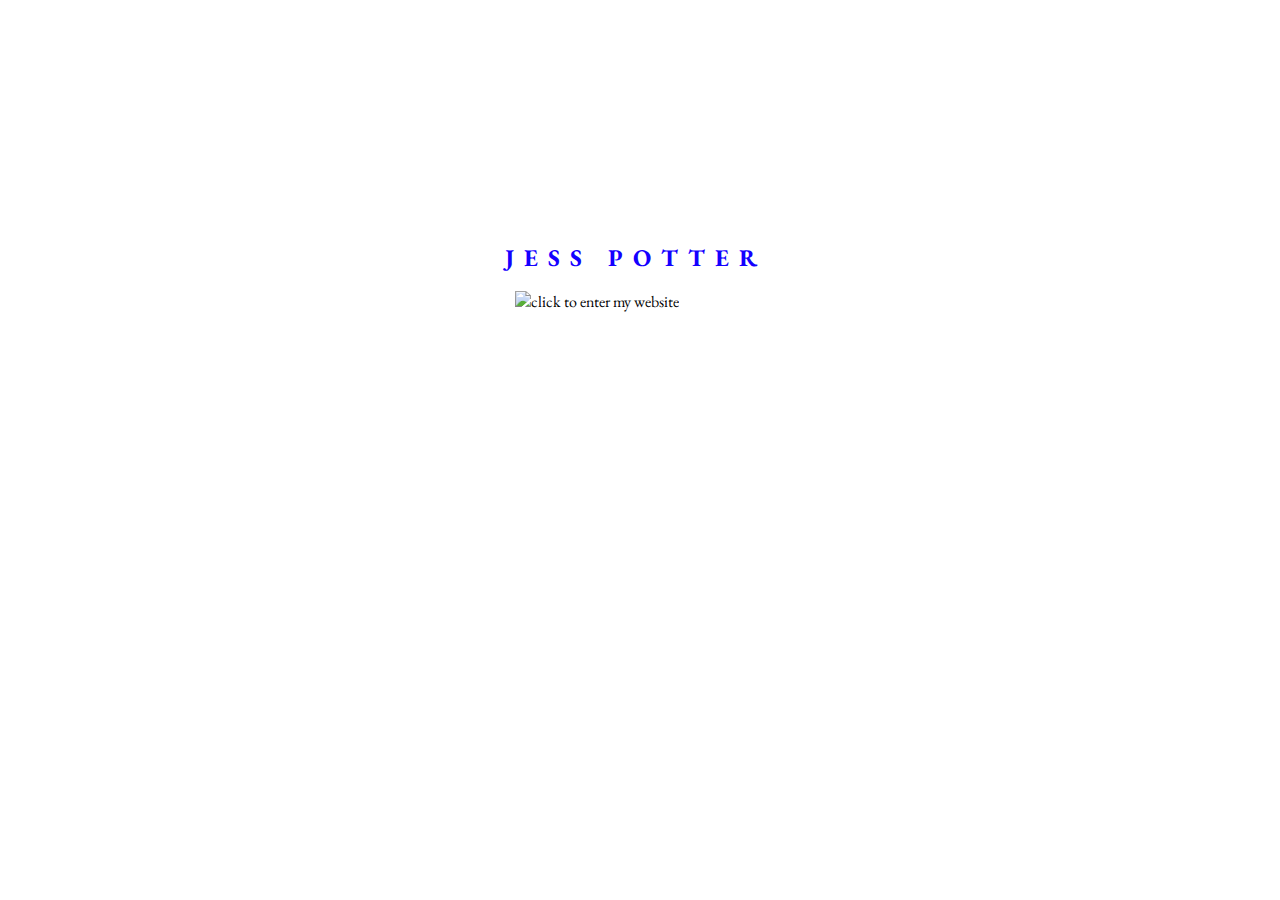
==== index_personal.html @ 5bf37072 "Add files via upload" ====
<html>
	<head>
    	<title>Jess Potter</title>
        <link href="css_personal.css" type="text/css" rel="stylesheet">
        <script src="js_personal.js"></script>
        <link href="https://fonts.googleapis.com/css?family=EB+Garamond&display=swap" rel="stylesheet">
    </head>
<body>
	<!-- START OF HERO SECTION -->
    	<div class="hero">
        	<div class="spike-flower"></div>
            <div class="flower"></div>
            <div class="another-spike-flower"></div>
            <div class="spiral-flower"></div>
            <div class="another-spiral-flower"></div>
            <div class="another-flower"></div>
            <div class="third-spike-flower"></div>
            <div class="third-flower"></div>
            <div class="third-spiral-flower"></div>
        	<div class="hero-text">
            	<div id="big-hero-text"><h1>jess potter</h1></div>
                <div id="click2"><img src="images/click2.svg" alt="click to enter my website"></div>
                <div id="hover4"><img src="images/hover4.svg" alt="hover for magic"></div>
            </div>
        </div>
</body>
</html>
---- css_personal.css ----
body {
	font-family: 'EB Garamond', serif;
	margin:0px;
}

/*-----------------START OF MY HERO SECTION */
.hero {
	height:600px;
	width:100%;
}

.spike-flower {
	position:absolute;
	height:216px;
	width:216px;
	background-image:url(images/SpikeFlowerBud.png);
}

.spike-flower:hover {
	background-image:url(images/SpikeFlowerStepbyStep.gif);
}

.flower {
	position:absolute;
	height:122px;
	width:144px;
	background-image:url(images/FlowerBud.png);
	margin-left:400px;
	margin-top:25px;
}

.flower:hover {
	background-image:url(images/FlowerStepbyStep.gif);
}

.another-spike-flower {
	position:absolute;
	margin-left:600px;
	margin-top:25px;
	height:216px;
	width:216px;
	background-image:url(images/SpikeFlowerBud.png);
}

.another-spike-flower:hover {
	background-image:url(images/SpikeFlowerStepbyStep.gif);
}

.spiral-flower {
	position:absolute;
	margin-left:900px;
	margin-top:10px;
	height:216px;
	width:216px;
	background-image:url(images/SpiralFlowerBud.png)
}

.spiral-flower:hover {
	background-image:url(images/SpiralFlowerStepbyStep.gif);
}

.another-spiral-flower {
	position:absolute;
	margin-left:125px;
	margin-top:200px;
	height:216px;
	width:216px;
	background-image:url(images/SpiralFlowerBud.png)
}

.another-spiral-flower:hover {
	background-image:url(images/SpiralFlowerStepbyStep.gif);
}

.another-flower {
	position:absolute;
	height:122px;
	width:144px;
	background-image:url(images/FlowerBud.png);
	margin-left:900px;
	margin-top:300px;
}

.another-flower:hover {
	background-image:url(images/FlowerStepbyStep.gif);
}

.third-spike-flower {
	position:absolute;
	margin-left:1000px;
	margin-top:400px;
	height:216px;
	width:216px;
	background-image:url(images/SpikeFlowerBud.png);
}

.third-spike-flower:hover {
	background-image:url(images/SpikeFlowerStepbyStep.gif);
}

.third-flower {
	position:absolute;
	height:122px;
	width:144px;
	background-image:url(images/FlowerBud.png);
	margin-left:300px;
	margin-top:400px;
}

.third-flower:hover {
	background-image:url(images/FlowerStepbyStep.gif);
}

.third-spiral-flower {
	position:absolute;
	margin-left:600px;
	margin-top:400px;
	height:216px;
	width:216px;
	background-image:url(images/SpiralFlowerBud.png)
}

.third-spiral-flower:hover {
	background-image:url(images/SpiralFlowerStepbyStep.gif);
}

.hero-text {
	height:130px;
	width:270px;
	position:absolute;
	margin-top:225px;
	margin-left:505px;
}

#click2 {
	margin-left:10px;
	position:relative;
}

#hover4 {
	margin-left:15px;
	margin-top:10px;
	position:relative;
	visibility:hidden;
}

h1 {
	font-family:'EB Garamond';
	color:#1400FF;
	font-weight:medium;
	font-size:24;
	text-transform:uppercase;
	line-height:34px;
	letter-spacing:10px;
	align:center;
}
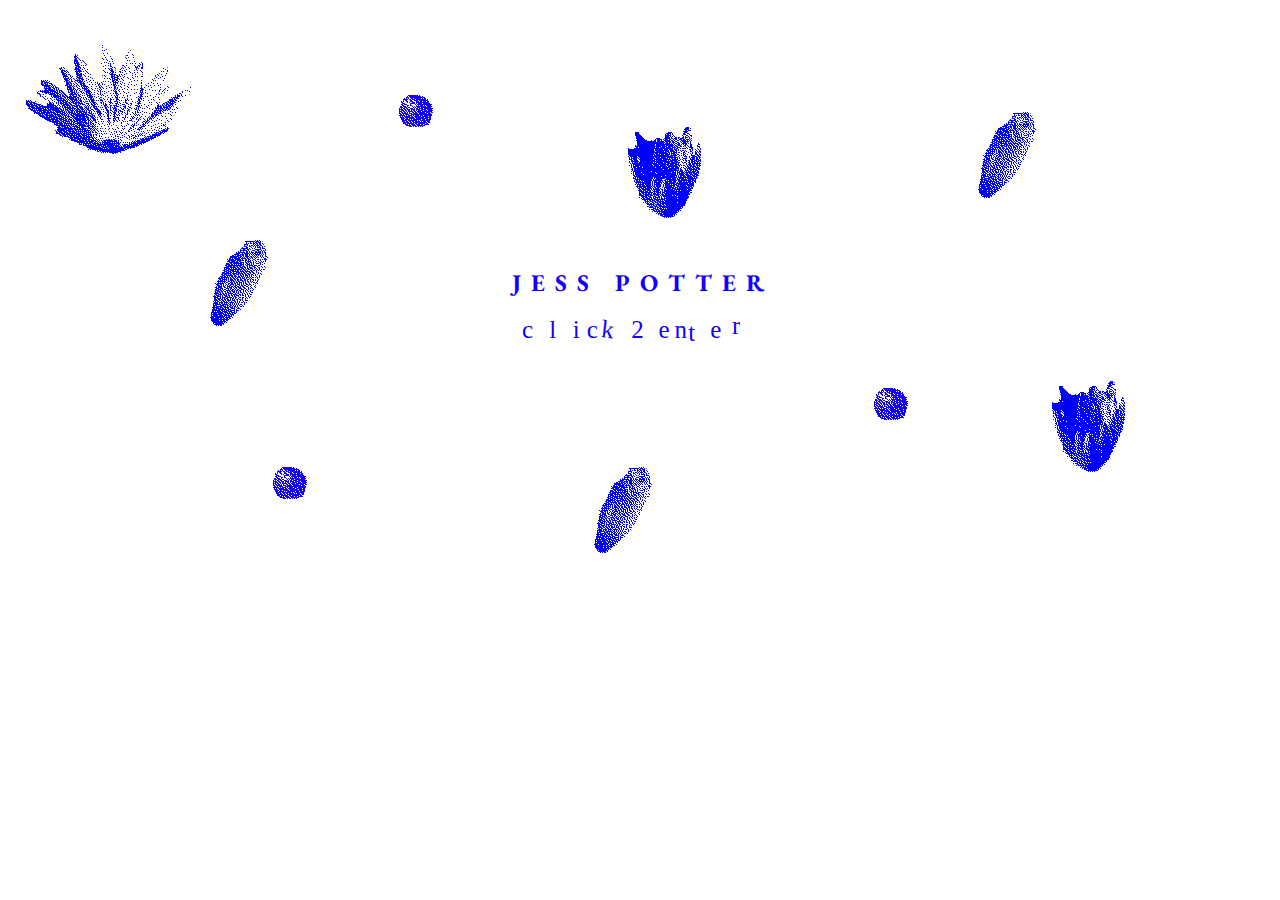
==== commit a935ae90: "Add files via upload" ====
--- a/index_personal.html
+++ b/index_personal.html
@@ -1,9 +1,10 @@
 <html>
 	<head>
+		<meta name="viewport" content="width=device-width, initial-scale=1.0">
     	<title>Jess Potter</title>
         <link href="css_personal.css" type="text/css" rel="stylesheet">
-        <script src="js_personal.js"></script>
         <link href="https://fonts.googleapis.com/css?family=EB+Garamond&display=swap" rel="stylesheet">
+		
     </head>
 <body>
 	<!-- START OF HERO SECTION -->
@@ -17,9 +18,10 @@
             <div class="third-spike-flower"></div>
             <div class="third-flower"></div>
             <div class="third-spiral-flower"></div>
+			<div class="iphone-flower"></div>
         	<div class="hero-text">
             	<div id="big-hero-text"><h1>jess potter</h1></div>
-                <div id="click2"><img src="images/click2.svg" alt="click to enter my website"></div>
+                <div id="click2"><a href="personal-home.html"><img src="images/click2.svg" alt="click to enter my website"></a></div>
                 <div id="hover4"><img src="images/hover4.svg" alt="hover for magic"></div>
             </div>
         </div>
--- a/css_personal.css
+++ b/css_personal.css
@@ -4,16 +4,96 @@
 }
 
 /*-----------------START OF MY HERO SECTION */
+
+@media screen and (max-width: 1200px) {
+	.third-spike-flower {
+		visibility: hidden;
+	}
+}
+
+@media screen and (max-width: 810px) {
+	.another-spike-flower {
+		visibility:hidden;
+	}
+	
+	.another-spiral-flower {
+		visibility:hidden;
+	}
+	
+	.spike-flower {
+		visibility:hidden;
+	}
+}
+
+@media only screen and (max-width: 376px) {
+	.hero-text {
+		margin-left:60px;
+	}
+	
+	.spike-flower {
+		position:absolute;
+		margin-right: 200px;
+	}
+}
+
+@media only screen and (min-width: 377px) {
+	.hero-text {
+		margin-left:40%;
+	}
+	
+	.iphone-flower{
+		visibility:hidden;
+	}
+}
+
+@media screen and (max-width: 1050px) {
+	.spike-flower {
+		margin-left:42%;
+		margin-top:5%;
+	}
+	
+	
+	.flower {
+		visibility:hidden;
+	}
+	
+	.another-flower {
+		visibility:hidden;
+	}
+	
+	.third-flower {
+		visibility:hidden;
+	}
+	
+	.spiral-flower {
+		visibility:hidden;
+	}
+	
+	.third-spiral-flower {
+		visibility:hidden;
+	}
+}
+
 .hero {
-	height:600px;
+	height:795px;
 	width:100%;
 }
 
+.iphone-flower {
+	position:absolute;
+	margin-left:60px;
+	height:216px;
+	width:216px;
+	background-image:url(images/SpikeFlowerBud.png);
+	float:left;
+}
+
 .spike-flower {
-	position:absolute;
-	height:216px;
-	width:216px;
-	background-image:url(images/SpikeFlowerBud.png);
+	
+	height:216px;
+	width:216px;
+	background-image:url(images/SpikeFlowerBud.png);
+	float:left;
 }
 
 .spike-flower:hover {
@@ -21,12 +101,13 @@
 }
 
 .flower {
-	position:absolute;
+	position:relative;
 	height:122px;
 	width:144px;
 	background-image:url(images/FlowerBud.png);
-	margin-left:400px;
-	margin-top:25px;
+	margin-left:10%;
+	margin-top:3%;
+	float:left;
 }
 
 .flower:hover {
@@ -34,12 +115,13 @@
 }
 
 .another-spike-flower {
-	position:absolute;
-	margin-left:600px;
-	margin-top:25px;
-	height:216px;
-	width:216px;
-	background-image:url(images/SpikeFlowerBud.png);
+	position:relative;
+	margin-left:5%;
+	margin-top:5%;
+	height:216px;
+	width:216px;
+	background-image:url(images/SpikeFlowerBud.png);
+	float:left;
 }
 
 .another-spike-flower:hover {
@@ -47,12 +129,13 @@
 }
 
 .spiral-flower {
-	position:absolute;
-	margin-left:900px;
-	margin-top:10px;
-	height:216px;
-	width:216px;
-	background-image:url(images/SpiralFlowerBud.png)
+	position:relative;
+	margin-left:10%;
+	margin-top:2%;
+	height:216px;
+	width:216px;
+	background-image:url(images/SpiralFlowerBud.png);
+	float:left;
 }
 
 .spiral-flower:hover {
@@ -61,11 +144,12 @@
 
 .another-spiral-flower {
 	position:absolute;
-	margin-left:125px;
-	margin-top:200px;
-	height:216px;
-	width:216px;
-	background-image:url(images/SpiralFlowerBud.png)
+	margin-left:10%;
+	margin-top:12%;
+	height:216px;
+	width:216px;
+	background-image:url(images/SpiralFlowerBud.png);
+	float:left;
 }
 
 .another-spiral-flower:hover {
@@ -73,12 +157,13 @@
 }
 
 .another-flower {
-	position:absolute;
+	position:relative;
 	height:122px;
 	width:144px;
 	background-image:url(images/FlowerBud.png);
-	margin-left:900px;
-	margin-top:300px;
+	margin-left:4%;
+	margin-top:7%;
+	float:left;
 }
 
 .another-flower:hover {
@@ -86,12 +171,13 @@
 }
 
 .third-spike-flower {
-	position:absolute;
-	margin-left:1000px;
-	margin-top:400px;
-	height:216px;
-	width:216px;
-	background-image:url(images/SpikeFlowerBud.png);
+	position:relative;
+	margin-left:1%;
+	margin-top:6%;
+	height:216px;
+	width:216px;
+	background-image:url(images/SpikeFlowerBud.png);
+	float:left;
 }
 
 .third-spike-flower:hover {
@@ -103,8 +189,9 @@
 	height:122px;
 	width:144px;
 	background-image:url(images/FlowerBud.png);
-	margin-left:300px;
-	margin-top:400px;
+	margin-left:17%;
+	margin-top:32%;
+	flaot:left;
 }
 
 .third-flower:hover {
@@ -112,12 +199,13 @@
 }
 
 .third-spiral-flower {
-	position:absolute;
-	margin-left:600px;
-	margin-top:400px;
-	height:216px;
-	width:216px;
-	background-image:url(images/SpiralFlowerBud.png)
+	position:relative;
+	margin-left:40%;
+	margin-top:-12%;
+	height:216px;
+	width:216px;
+	background-image:url(images/SpiralFlowerBud.png);
+	float:left;
 }
 
 .third-spiral-flower:hover {
@@ -128,8 +216,7 @@
 	height:130px;
 	width:270px;
 	position:absolute;
-	margin-top:225px;
-	margin-left:505px;
+	margin-top:250px;
 }
 
 #click2 {
